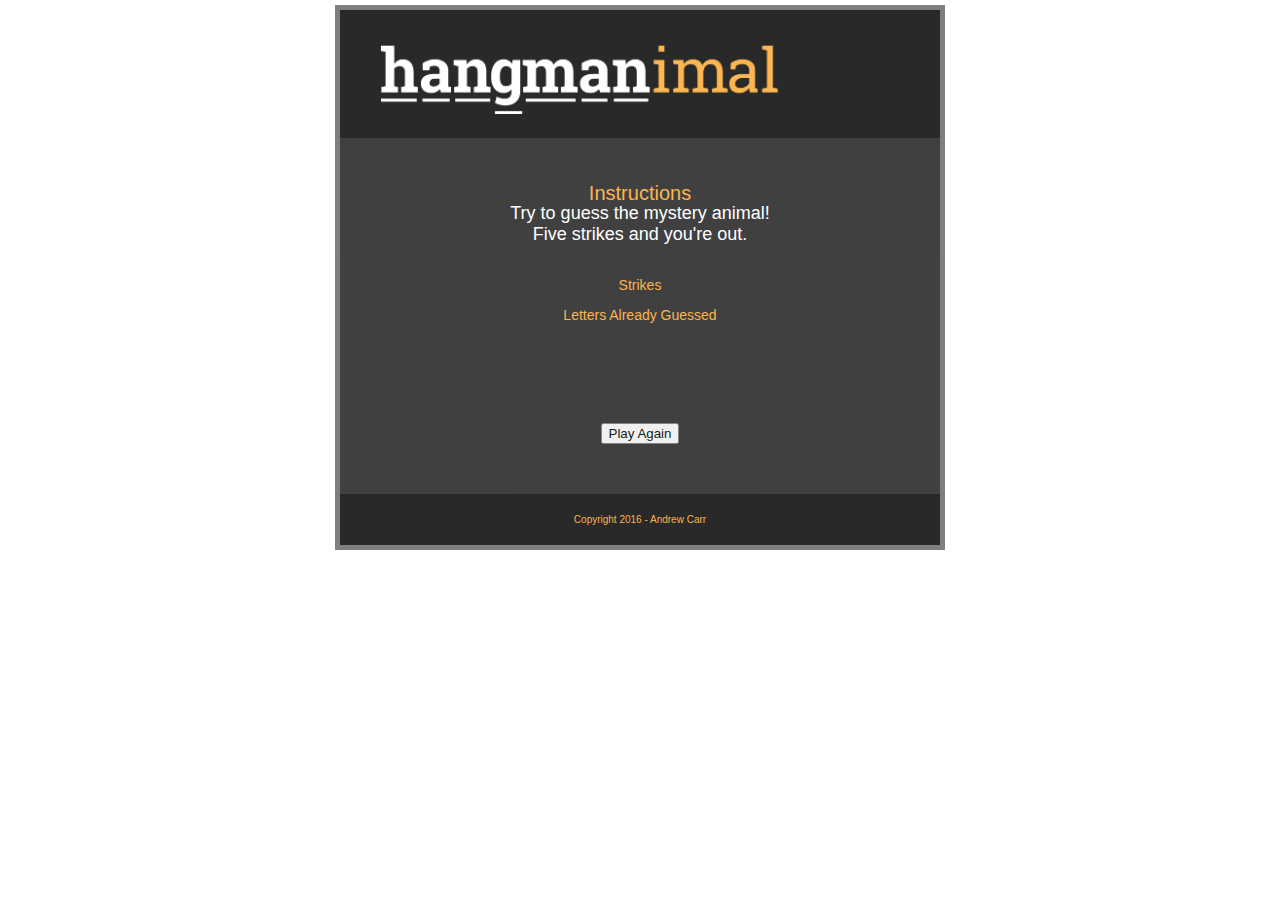
==== index2.html @ df26baf6 "Added actions after losing game" ====
<!DOCTYPE html>
<html lang="en">
<head>
	<meta charset="UTF-8">
	<title>Hangmanimal</title>
	<link href="assets/css/hangman_style.css" rel="stylesheet" type="text/css">
	<script   src="https://code.jquery.com/jquery-3.1.0.slim.js"   integrity="sha256-L6ppAjL6jgtRmfiuigeEE5AwNI2pH/X9IBbPyanJeZw="   crossorigin="anonymous"></script>

<script>
// set initial variables

var mysteryWords = ['SIBERIAN TIGER', 'FLYING SQUIRREL', 'EMPEROR PENGUIN', 'CHIMPANZEE', 'AFRICAN ELEPHANT', 'DUCKBILLED PLATYPUS', 'GROUNDHOG', 'PRAIRIE DOG', 'HIPPOPOTAMUS']; // array of mystery words
var strikes = 0; // How many wrong guesses have there been?
var correctGuesses = []; //array of correct letters guessed
var incorrectGuesses = []; // array of incorrect letters guessed
var allGuesses = []; // array of all letters guessed
var mysteryWordSpaces = []; // array to hold the spaces representing correct letters
var wins = 0;  // number of games won
var losses = 0; //number of games lost
var notificationsContent = ''; // notify the user of event
var gameOver = 0; // is the game over?
var backgroundImage = []; // define location of background images
var difficulty = 1; //define difficulty level - 1 = Hard 0 = Easy
var guessUpdate = '';
var strikesUpdate = '';
var mysteryUpdate = '';


// Choose a mystery word for the active game

var activeMysteryWord = mysteryWords[Math.floor(Math.random() * mysteryWords.length)];

// add blank spaces to mysteryWordSpaces

for (var i=0; i < activeMysteryWord.length; i++) {

	if (activeMysteryWord[i] !== " ") {
	mysteryWordSpaces.push("_");
	}
						
	else if (activeMysteryWord[i] == " ") {
	mysteryWordSpaces.push(" ");
	}	

}



// Get user's guess


	document.onkeydown = function(event) {

	var userGuess = String.fromCharCode(event.keyCode).toUpperCase();

	console.log(userGuess);
	console.log(gameOver);

		// Is Game Over?	

		if (gameOver == 0) {

				// Check to see if user has already guessed that letter

				if ($.inArray(userGuess, allGuesses) >= 0) {

					var notificationsContent = "You Already Guessed That! Guess Again";
					$('#notifications').html("<h1>" + notificationsContent + "</h1>");
				}

				else {

				

					//Does user guess appear in mystery word?

						if ($.inArray(userGuess, activeMysteryWord) >= 0) {

							var check = $.inArray(userGuess, activeMysteryWord);

							notificationsContent = "Correct!";
							correctGuesses.push(userGuess); // update Correct Guesses array
						    allGuesses.push(userGuess); //update All Guesses array	

						 	for (i=0; i < activeMysteryWord.length; i++) {


								if (userGuess == activeMysteryWord[i]) {

									// Update board with correct letters filled in
									mysteryWordSpaces[i] = userGuess;				

								}
								
							}

							//c heck to see if they have solved the puzzle

							if (mysteryWordSpaces.includes('_')) {			

							}

							else {

								notificationsContent = 'You Won!';
								wins++;
								gameOver = 1;

								// Play sound of winning animal or show picture of winning animal

							}

						}

						else {
									
									incorrectGuesses.push(userGuess); // update incorrect Guesses array
									allGuesses.push(userGuess); //update All Guesses array
									notificationsContent = "Incorrect!";
									strikes++;

									//Check to see if they have lost the game

									if (strikes >= 5) {
									notificationsContent = "You Lost!";
									losses++;
									gameOver = 1;
									$('#letterboard').html("<h1>You Lose!</h1>");

									}


						}
					

				}


			// Rewrite content to boards

			// Rewrite Scoreboard

			var winningScoreDiv = $('<h1>');
			var losingScoreDiv = $('<h1>');
		    winningScoreDiv.html("Wins: " + wins);
		    losingScoreDiv.html("Losses: " + losses);
			$('#scoreboardWins').html(winningScoreDiv);
			$('#scoreboardLosses').html(losingScoreDiv);

			// Rewrite Notifications
			$('#notifications').html("<h1>" + notificationsContent + "</h1>");

			// Rewrite Mystery Word

			$('#mystery-word').html("");

			for (i=0; i < mysteryWordSpaces.length; i++) {

		        $("#mystery-word").append("<h1>" + mysteryWordSpaces[i] + "</h1>");
						
			}


			// Rewrite Strikes

			$('#strikesBoard').html("<h2>Strikes</h2>");
			for (i=0; i < strikes; i++) {
		        $("#strikesBoard").append("<h1>* </h1>");
						
			}

			// Rewrite Letterboard


			$('#letterboard').html("<h1>Letters Already Guessed</h1>");

			for (i=0; i < allGuesses.length; i++) {

		        $("#letterboard").append("<h2>" + allGuesses[i] + "</h2>");
						
			}


		}

	}

	</script>
</head>


<body>

<div id="container">

		<div id="header">
			<div id="logo"><img src="assets/images/hangmanimal_logo_2.png" width="400" alt="Hangmanimal"></div>
			<div id="supplemental"></div>
		</div>

		<div id="main-content">
		<!-- Start output of mystery word -->
			<Div id="instructions">
			<h1>Instructions</h1>
			<p>Try to guess the mystery animal!</p>
			<p>Five strikes and you're out.</p>
			</Div>

			<div id="notifications">
			<script>
        	$('#notifications').html("<h1>" + notificationsContent + "</h1>");
        	</script>
			</div>

			<div id="mystery-word" class="mystery-word">
			<!-- Output the mystery word game board -->
			
			</div>

			<div id="strikesBoard">
			<h2>Strikes</h2>
			<!-- output the number of incorrect gueeses -->
			<script>
				
				for (i=0; i < incorrectGuesses.length; i++) {
        			$("#strikesBoard").append("<h1>* </h1>");
				
				}
			</script>
			</div>

			<div id="letterboard">
			<h1>Letters Already Guessed</h1>
			<!-- Output the letters already guessed -->
			<script>	
				for (i=0; i < allGuesses.length; i++) {

        			$("#letterboard").append("<h1>" + allGuesses[i] + "</h1>");
				
				}
			</script>
			</div>

			<div id="scoreboard">
			<!-- Output scoreboard -->

			<div id="scoreboardWins">
			<script>
			var winningScoreDiv = $('<h1>');
        	winningScoreDiv.html("Wins: " + wins);
			$('#scoreboardWins').append(winningScoreDiv);
			</script>

			</div>

			<div id="scoreboardLosses">
			<script>
			var losingScoreDiv = $('<h1>');
        	losingScoreDiv.html("Losses: " + losses);
			$('#scoreboardLosses').append(losingScoreDiv);
			</script>
			</div>
			
			</div>


			<div id="replay">
			<button class="replay-button">Play Again</button>

			</div>

		</div>

		<div id="footer">Copyright 2016 - Andrew Carr</div>

</div>


<script>


// Write Mystery Word with Spaces

$(document).ready(function(){


for (i=0; i < mysteryWordSpaces.length; i++) {

    $("#mystery-word").append("<h1>" + mysteryWordSpaces[i] + "</h1>");
				
}




	// START GAME OVER

	$('.replay-button').on('click', function() {

		strikes = 0;
		correctGuesses =[];
		incorrectGuesses = [];
		allGuesses = [];
		mysteryWordSpaces = [];
		notificationsContent = '';
		gameOver = 0;
		activeMysteryWord = '';

		// Choose a mystery word for the active game

		activeMysteryWord = mysteryWords[Math.floor(Math.random() * mysteryWords.length)];

		// add blank spaces to mysteryWordSpaces

		for (var i=0; i < activeMysteryWord.length; i++) {

			if (activeMysteryWord[i] !== " ") {
			mysteryWordSpaces.push("_");
			}
								
			else if (activeMysteryWord[i] == " ") {
			mysteryWordSpaces.push(" ");
			}	

}

		// Write Mystery Word with Spaces

		for (i=0; i < mysteryWordSpaces.length; i++) {

	    $("#mystery-word").append("<h1>" + mysteryWordSpaces[i] + "</h1>");
					
	}


		// Rewrite content to boards

		// Rewrite Scoreboard

		var winningScoreDiv = $('<h1>');
		var losingScoreDiv = $('<h1>');
		winningScoreDiv.html("Wins: " + wins);
		losingScoreDiv.html("Losses: " + losses);
		$('#scoreboardWins').html(winningScoreDiv);
		$('#scoreboardLosses').html(losingScoreDiv);

		// Rewrite Notifications
		$('#notifications').html("<h1>" + notificationsContent + "</h1>");

		// Rewrite Mystery Word

		$('#mystery-word').html("");

		for (i=0; i < mysteryWordSpaces.length; i++) {

			$("#mystery-word").append("<h1>" + mysteryWordSpaces[i] + "</h1>");
							
		}


		// Rewrite Strikes

		$('#strikesBoard').html("<h2>Strikes</h2>");
		for (i=0; i < strikes; i++) {
			$("#strikesBoard").append("<h1>* </h1>");
							
		}

		// Rewrite Letterboard


		$('#letterboard').html("<h1>Letters Already Guessed</h1>");

		for (i=0; i < allGuesses.length; i++) {

			$("#letterboard").append("<h2>" + allGuesses[i] + "</h2>");
							
		}

		// Select random background image




	});

});

</script>

	
</body>
</html>
---- assets/css/hangman_style.css ----
* {
  box-sizing: border-box;
}
html {

	background-image: url(https://vexingpoint.files.wordpress.com/2015/03/flying-tiger-wallpapers.jpg);
	background-size: cover;
	min-height: 100%;


}
body {
	
	margin-top: 5px;
}


#container {
	width: 610px;
	padding: 0px;
	margin-left: auto;
	margin-right: auto;
	border-style: solid;
	border-width: 5px;
	border-color: #7f7f7f;




}
#header {
	width:600px;
	margin-right: auto;
	margin-left: auto;
	padding-left: 40px;
	padding-top: 30px;
	padding-bottom: 20px;
	background: #121212;
	opacity: 0.9;
    filter: alpha(opacity=90); /* For IE8 and earlier */

}

#main-content {
	margin-right: auto;
	margin-left: auto;
	background: #2c2c2c;
	width: 600px;
	padding-top: 40px;
	padding-bottom: 40px;
	padding-left: 30px;
	padding-right: 30px;
	opacity: 0.9;
    filter: alpha(opacity=90); /* For IE8 and earlier */
}

#notifications {
	margin-top: 10px;
	margin-bottom: 10px;
	text-align: center;

}

#notifications h1 {
	font-family: Arial, sans-serif;
	font-size: 15px;
	color: #ffffff;
	line-height: 20px;
	font-weight: normal;
	padding-bottom: 10px;
	margin-top: 20px;
	
}



#scoreboard {
	margin-top: 10px;
	margin-bottom: 30px;
	text-align: center;

}

#scoreboard h1 {
	font-family: Arial, sans-serif;
	font-size: 20px;
	color: #fbac3c;
	line-height: 20px;
	font-weight: normal;
	padding-bottom: 10px;
	margin-top: 40px;


}

#scoreboardWins {

	display: inline-block;
	margin-right: 40px;


}

#scoreboardLosses {

	display: inline-block;


}

#strikesBoard {
	margin-top: 30px;
	margin-bottom: 10px;
	text-align: center;



}

#strikesBoard h1 {
	font-family: Arial, sans-serif;
	font-size: 30px;
	color: #ffffff;
	font-weight: normal;
	padding: 0;
	margin: 0;
	display: inline;

}


#strikesBoard h2 {
	font-family: Arial, sans-serif;
	font-size: 14px;
	color: #fbac3c;
	line-height: 20px;
	font-weight: normal;
	margin: 0;
}

#letterboard {
	margin-top: 0px;
	margin-bottom: 20px;
	text-align: center;
	clear: both;



}

#letterboard h1 {
	font-family: Arial, sans-serif;
	font-size: 14px;
	color: #fbac3c;
	line-height: 20px;
	font-weight: normal;
	margin; 0px;
	
}


#letterboard h2 {
	font-family: Arial, sans-serif;
	font-size: 20px;
	color: #ffffff;
	line-height: 50px;
	font-weight: normal;
	padding: 0;
	margin: 0;
	display: inline;

}

#instructions{
	margin-top: 5px;
	margin-bottom: 10px;
	text-align: center;



}

#instructions h1 {
	font-family: Arial, sans-serif;
	font-size: 20px;
	color: #fbac3c;
	line-height: 20px;
	font-weight: normal;
	padding: 0;
	margin: 0;
}


#instructions p {
	font-family: Arial, sans-serif;
	font-size: 18px;
	color: #ffffff;
	font-weight: normal;
	padding: 0;
	margin: 0;
}

#replay{
	margin-top: 60px;
	margin-bottom: 10px;
	text-align: center;



}



#footer {
	width:600px;
	margin-right: auto;
	margin-left: auto;
	padding: 20px;
	background: #121212;
	opacity: 0.9;
    filter: alpha(opacity=90); /* For IE8 and earlier */
	text-align: center;
	font-family: Arial, sans-serif;
	font-size: 10px;
	color: #fbac3c

}

#footer p {
	font-family: Arial, sans-serif;
	font-size: 10px;
	color: #ffffff;




}

#logo {



}

#supplemental {



}

#mystery-word {
	text-align: center;




}

#mystery-word h1 {
	font-family: Arial, sans-serif;
	font-size: 40px;
	color: #FFFFFF;
	line-height: 60px;
	letter-spacing: .1em;
	display: inline;
	margin-right: 10px;





}

@media screen and (max-width: 768px) {

	
}
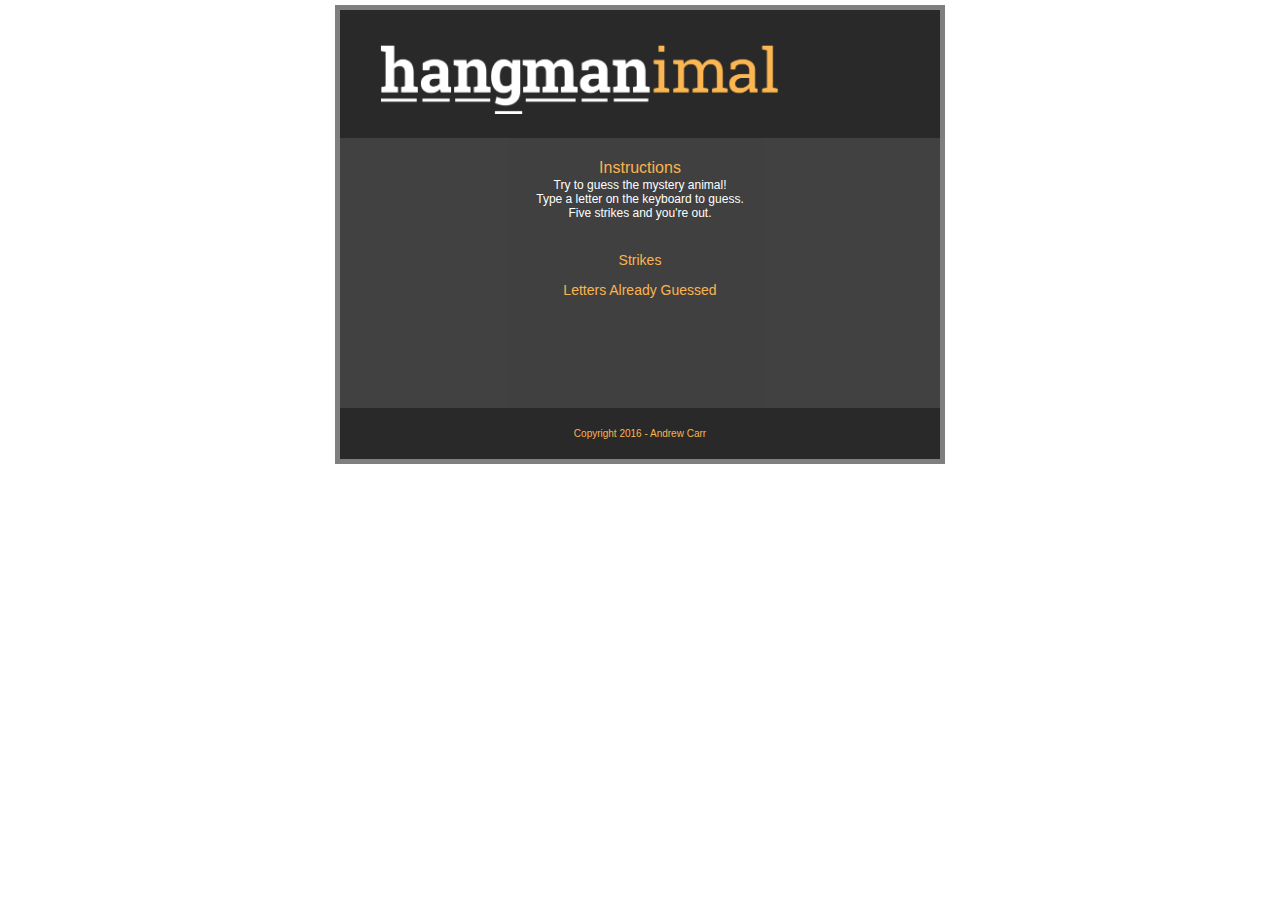
==== commit fd614363: "added extra features after completed game" ====
--- a/index2.html
+++ b/index2.html
@@ -9,8 +9,8 @@
 <script>
 // set initial variables
 
-var mysteryWords = ['SIBERIAN TIGER', 'FLYING SQUIRREL', 'EMPEROR PENGUIN', 'CHIMPANZEE', 'AFRICAN ELEPHANT', 'DUCKBILLED PLATYPUS', 'GROUNDHOG', 'PRAIRIE DOG', 'HIPPOPOTAMUS']; // array of mystery words
-var strikes = 0; // How many wrong guesses have there been?
+var mysteryWords = ['SIBERIAN TIGER', 'FLYING SQUIRREL', 'EMPEROR PENGUIN', 'CHIMPANZEE', 'AFRICAN ELEPHANT', 'DUCKBILLED PLATYPUS', 'GROUNDHOG', 'PRAIRIE DOG', 'HIPPOPOTAMUS', 'ZEBRA', 'RINGTAILED LEMUR', 'AARDVARK', 'HEDGEHOG', 'SLOTH', 'RHINOCEROS', 'SEA TURTLE', 'LONGHORN', 'GECKO', 'YELLOW JACKET', 'UNICORN', 'PORCUPINE', 'POLAR BEAR', 'KANGAROO', 'GIANT PANDA' ]; // array of mystery words
+var strikes = 0; // How many wrong guesses have there been?''
 var correctGuesses = []; //array of correct letters guessed
 var incorrectGuesses = []; // array of incorrect letters guessed
 var allGuesses = []; // array of all letters guessed
@@ -30,6 +30,10 @@
 
 var activeMysteryWord = mysteryWords[Math.floor(Math.random() * mysteryWords.length)];
 
+// Find Index of Active Mystery Word
+
+var activeMysteryWordIndex = mysteryWords.indexOf(activeMysteryWord);
+
 // add blank spaces to mysteryWordSpaces
 
 for (var i=0; i < activeMysteryWord.length; i++) {
@@ -70,8 +74,6 @@
 
 				else {
 
-				
-
 					//Does user guess appear in mystery word?
 
 						if ($.inArray(userGuess, activeMysteryWord) >= 0) {
@@ -102,11 +104,39 @@
 
 							else {
 
-								notificationsContent = 'You Won!';
+								notificationsContent = '';
 								wins++;
 								gameOver = 1;
 
-								// Play sound of winning animal or show picture of winning animal
+								var update = "You Won!";
+								$('#endGame').html("<h1>" + update + "</h1>");
+
+								//Shpw picture of winning animal
+
+								// Set location of winning image
+								var winImage = "assets/images/wins/" + activeMysteryWordIndex + ".jpg";
+
+								// assign location of winning image
+								var newImage = document.createElement("IMG");
+								newImage.setAttribute('width', '500px');
+								newImage.setAttribute('src', winImage);
+
+								// Output winning image
+								$('#endGame').html(newImage);
+
+
+								// Play sound of winning animal 
+
+								var audioElement = document.createElement('audio');
+	        					audioElement.setAttribute('src', 'assets/sounds/win.mp3');
+        						audioElement.play();
+
+        						// Show Play Again Button - check
+        						var newButton = document.createElement('BUTTON');
+        						newButton.setAttribute('class', 'replay-button');
+								newButton.setAttribute('value', 'Play Again');
+
+									$('#replay').button(newButton);
 
 							}
 
@@ -122,12 +152,27 @@
 									//Check to see if they have lost the game
 
 									if (strikes >= 5) {
-									notificationsContent = "You Lost!";
+									notificationsContent = "";
 									losses++;
 									gameOver = 1;
-									$('#letterboard').html("<h1>You Lose!</h1>");
-
+
+									// Reveal mystery word
+
+									for (i=0; i < activeMysteryWord.length; i++) {
+										mysteryWordSpaces[i] = activeMysteryWord[i];
 									}
+
+									// Notify user of result
+									
+        							var update = "You Lost!";
+									$('#endGame').html("<h1>" + update + "</h1>");
+
+									}
+
+									// Show Play Again Button
+
+									$('#replay').html("<button class="replay-button">Play Again</button>");
+									
 
 
 						}
@@ -203,14 +248,26 @@
 			<Div id="instructions">
 			<h1>Instructions</h1>
 			<p>Try to guess the mystery animal!</p>
+			<p>Type a letter on the keyboard to guess.</p>
 			<p>Five strikes and you're out.</p>
 			</Div>
+
+			<div id="replay">
+
+			</div>
 
 			<div id="notifications">
 			<script>
         	$('#notifications').html("<h1>" + notificationsContent + "</h1>");
         	</script>
 			</div>
+
+			<div id="endGame">
+
+
+
+			</div>
+
 
 			<div id="mystery-word" class="mystery-word">
 			<!-- Output the mystery word game board -->
@@ -235,9 +292,10 @@
 			<script>	
 				for (i=0; i < allGuesses.length; i++) {
 
-        			$("#letterboard").append("<h1>" + allGuesses[i] + "</h1>");
+        			$("#letterboard").append("<h1>" + allGuesses[i] + "</h1>");	
 				
 				}
+
 			</script>
 			</div>
 
@@ -264,10 +322,7 @@
 			</div>
 
 
-			<div id="replay">
-			<button class="replay-button">Play Again</button>
-
-			</div>
+			
 
 		</div>
 
@@ -305,10 +360,17 @@
 		notificationsContent = '';
 		gameOver = 0;
 		activeMysteryWord = '';
+		winImage = '';
 
 		// Choose a mystery word for the active game
 
 		activeMysteryWord = mysteryWords[Math.floor(Math.random() * mysteryWords.length)];
+
+		// Find Index of Active Mystery Word
+
+		activeMysteryWordIndex = mysteryWords.indexOf(activeMysteryWord);
+
+
 
 		// add blank spaces to mysteryWordSpaces
 
@@ -347,6 +409,10 @@
 		// Rewrite Notifications
 		$('#notifications').html("<h1>" + notificationsContent + "</h1>");
 
+		// Rewrite End Game
+		$('#endGame').html("");
+
+
 		// Rewrite Mystery Word
 
 		$('#mystery-word').html("");
--- a/assets/css/hangman_style.css
+++ b/assets/css/hangman_style.css
@@ -46,7 +46,7 @@
 	margin-left: auto;
 	background: #2c2c2c;
 	width: 600px;
-	padding-top: 40px;
+	padding-top: 20px;
 	padding-bottom: 40px;
 	padding-left: 30px;
 	padding-right: 30px;
@@ -108,6 +108,35 @@
 
 }
 
+#endGame {
+	text-align: center;
+	margin-top: 30px;
+	margin-bottom: 20px;
+	opacity: 1;
+    filter: alpha(opacity=100); /* For IE8 and earlier */
+    z-index: 100;
+
+}
+
+#endGame img{
+	opacity: 1;
+    filter: alpha(opacity=100); /* For IE8 and earlier */
+
+}
+
+#endGame h1 {
+	font-family: Arial, sans-serif;
+	font-size: 30px;
+	color: #ffffff;
+	font-weight: normal;
+	padding: 0;
+	margin: 0;
+	display: inline;
+
+}
+
+
+
 #strikesBoard {
 	margin-top: 30px;
 	margin-bottom: 10px;
@@ -166,13 +195,13 @@
 	line-height: 50px;
 	font-weight: normal;
 	padding: 0;
-	margin: 0;
+	margin-right: 10px;
 	display: inline;
 
 }
 
 #instructions{
-	margin-top: 5px;
+	margin-top: 0px;
 	margin-bottom: 10px;
 	text-align: center;
 
@@ -182,7 +211,7 @@
 
 #instructions h1 {
 	font-family: Arial, sans-serif;
-	font-size: 20px;
+	font-size: 16px;
 	color: #fbac3c;
 	line-height: 20px;
 	font-weight: normal;
@@ -193,7 +222,7 @@
 
 #instructions p {
 	font-family: Arial, sans-serif;
-	font-size: 18px;
+	font-size: 12px;
 	color: #ffffff;
 	font-weight: normal;
 	padding: 0;
@@ -201,7 +230,7 @@
 }
 
 #replay{
-	margin-top: 60px;
+	margin-top: 10px;
 	margin-bottom: 10px;
 	text-align: center;
 
@@ -271,6 +300,25 @@
 
 }
 
+
+.replay-button {
+	background: #FFFFFF;
+	font-family: Arial, sans-serif;
+	font-size: 14px;
+	color: #000000;
+	padding: 6px;
+
+}
+
+
+button:hover {
+	background: #fbac3c;
+	color: #FFFFFF;
+
+
+
+}
+
 @media screen and (max-width: 768px) {
 
 	
